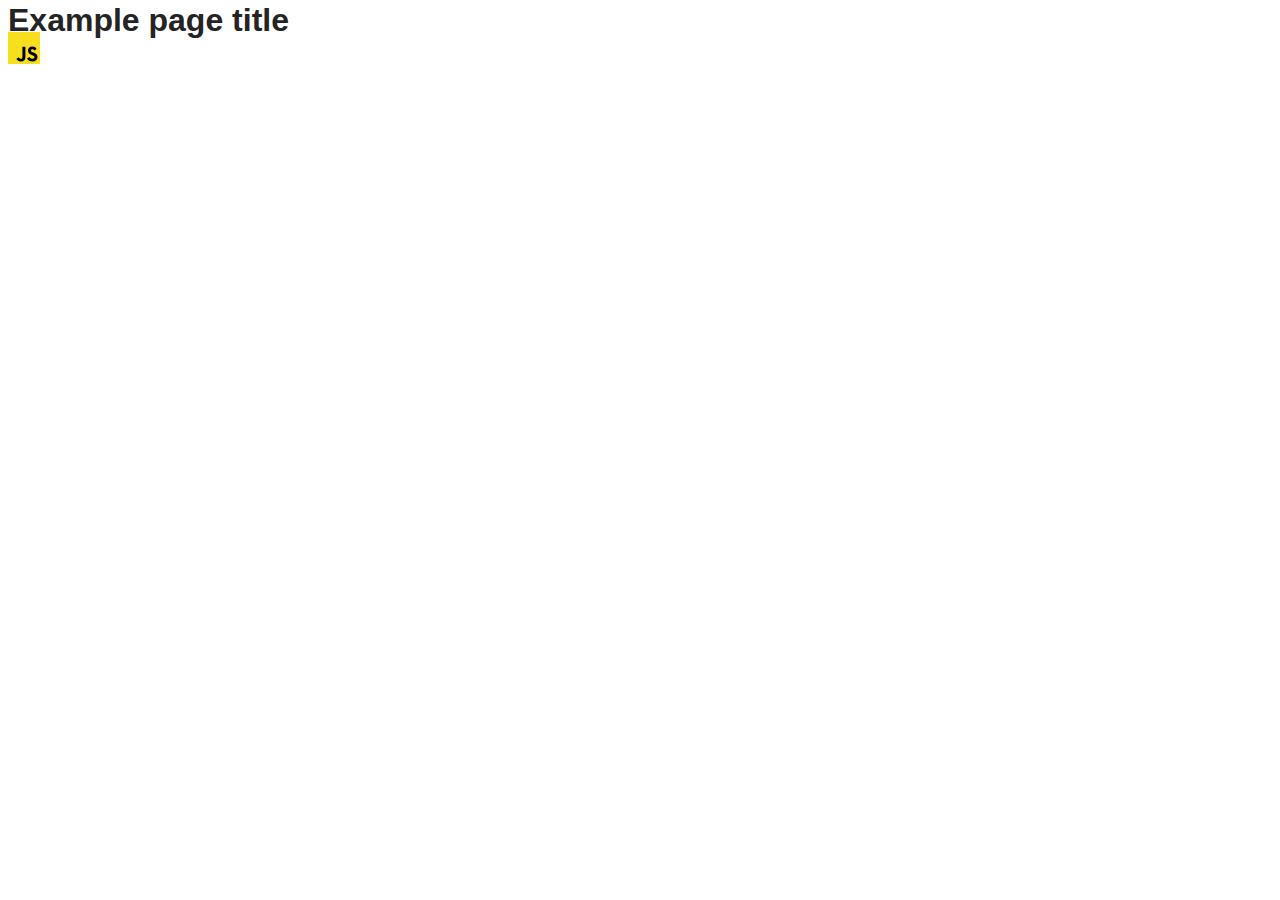
==== src/index.html @ aff36498 "Initial commit" ====
<!DOCTYPE html>
<html lang="en">
  <head>
    <meta charset="UTF-8" />
    <link rel="icon" type="image/svg+xml" href="/favicon.svg" />
    <meta name="viewport" content="width=device-width, initial-scale=1.0" />
    <title>Vanilla App Template</title>
    <link rel="stylesheet" href="./css/styles.css" />
  </head>
  <body>
    <load ="partials/header.html" />

    <section>
      <h1>Example page title</h1>
      <!-- Path to images as from index.html file -->
      <img src="./img/javascript.svg" alt="" />
    </section>

    <!-- Loads the specified .html file -->
    <load ="partials/vite-promo.html" />

    <script type="module" src="./main.js"></script>
  </body>
</html>
---- src/css/styles.css ----
/**
  |============================
  | include css partials with
  | default @import url()
  |============================
*/
@import url('./reset.css');
@import url('./vite-promo.css');
@import url('./header.css');

:root {
  font-family: Inter, Avenir, Helvetica, Arial, sans-serif;
  font-size: 16px;
  line-height: 24px;
  font-weight: 400;

  color: #242424;
  background-color: rgba(255, 255, 255, 0.87);

  font-synthesis: none;
  text-rendering: optimizeLegibility;
  -webkit-font-smoothing: antialiased;
  -moz-osx-font-smoothing: grayscale;
  -webkit-text-size-adjust: 100%;
}
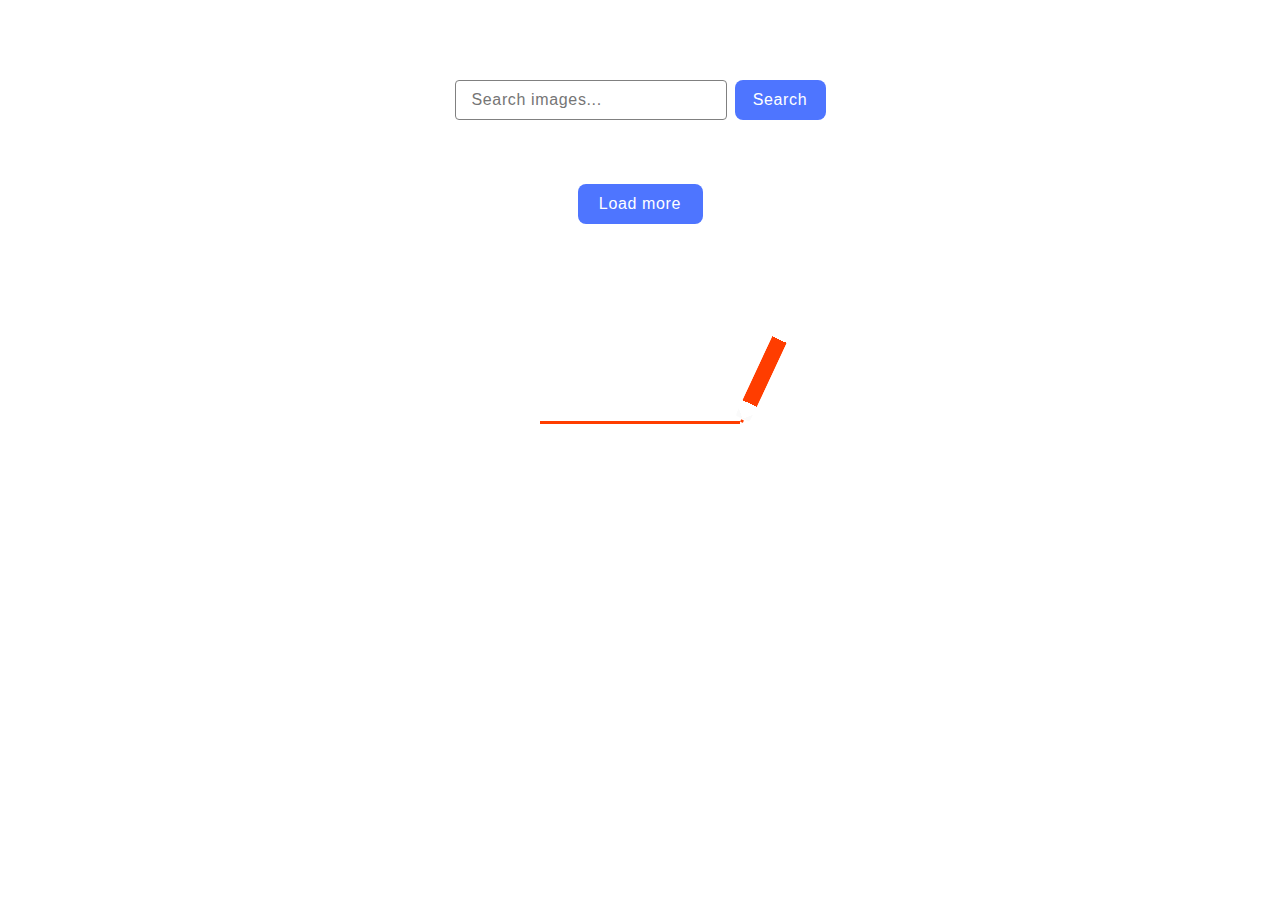
==== commit 42858b88: "fix" ====
--- a/src/index.html
+++ b/src/index.html
@@ -8,16 +8,20 @@
     <link rel="stylesheet" href="./css/styles.css" />
   </head>
   <body>
-    <load ="partials/header.html" />
-
-    <section>
-      <h1>Example page title</h1>
-      <!-- Path to images as from index.html file -->
-      <img src="./img/javascript.svg" alt="" />
+    
+    <section class="section">
+      <div class="form-container">
+        <form class="form">
+          <input type="text" class="input" name="imgInput" placeholder="Search images...">
+          <button type="submit" class="btn">Search</button>
+        </form>
+      </div>
+      <div class="gallery-container">
+        <ul class="gallery"></ul>
+      </div>
+      <button type="button" class="btn-load">Load more</button>
+      <span class="loader"></span>
     </section>
-
-    <!-- Loads the specified .html file -->
-    <load ="partials/vite-promo.html" />
 
     <script type="module" src="./main.js"></script>
   </body>
--- a/src/css/styles.css
+++ b/src/css/styles.css
@@ -1,25 +1,205 @@
-/**
-  |============================
-  | include css partials with
-  | default @import url()
-  |============================
-*/
-@import url('./reset.css');
-@import url('./vite-promo.css');
-@import url('./header.css');
-
-:root {
-  font-family: Inter, Avenir, Helvetica, Arial, sans-serif;
+*,
+*::before,
+*::after {
+  box-sizing: border-box;
+}
+
+
+h1,
+h2,
+h3,
+h4,
+h5,
+h6,
+p {
+  margin: 0;
+}
+
+ul {
+  margin: 0;
+  padding: 0;
+  list-style-type: none;
+}
+
+img {
+  display: block;
+  max-width: 100%;
+  object-fit: cover;
+}
+
+a {
+    text-decoration: none;
+    cursor: pointer;
+}
+
+/* =====Loader===== */
+
+/* ================ loader ================== */
+
+.loader-container {
+  display: flex;
+  justify-content: center;
+  align-items: center;
+  
+}
+
+
+.loader {
+position: relative;
+height: 200px;
+width: 200px;
+border-bottom: 3px solid #ff3d00;
+box-sizing: border-box;
+animation: drawLine 4s linear infinite;
+}
+
+.loader:before {
+content: "";
+position: absolute;
+left: calc(100% + 14px);
+bottom: -6px;
+width: 16px;
+height: 100px;
+border-radius: 20px 20px 50px 50px;
+background-repeat: no-repeat;
+background-image: linear-gradient(#ff3d00 6px, transparent 0),
+  linear-gradient(45deg, rgba(0, 0, 0, 0.02) 49%, white 51%),
+  linear-gradient(315deg, rgba(0, 0, 0, 0.02) 49%, white 51%),
+  linear-gradient(to bottom, #ffffff 10%, #ff3d00 10%, #ff3d00 90%, #ffffff 90%);
+background-size: 3px 3px, 8px 8px, 8px 8px, 16px 88px;
+background-position: center bottom, left 88px, right 88px, left top;
+transform: rotate(25deg);
+animation: pencilRot 4s linear infinite;
+}
+
+@keyframes drawLine {
+0%, 100% {
+  width: 0px;
+}
+
+45%, 55% {
+  width: 200px;
+}
+}
+
+@keyframes pencilRot {
+0%, 45% {
+  bottom: -6px;
+  left: calc(100% + 14px);
+  transform: rotate(25deg);
+}
+
+55%, 100% {
+  bottom: -12px;
+  left: calc(100% + 16px);
+  transform: rotate(220deg);
+}
+}
+
+/* =====Style===== */
+
+.section {
+  display: flex;
+  flex-direction: column;
+  align-items: center;
+  max-width: 100%;
+  padding: 72px 150px;
+}
+
+.form-container {
+  display: flex;
+  margin: 0 auto;
+}
+
+.form {
+  display: flex;
+  gap: 8px;
+}
+
+.input {
+  width: 272px;
+  height: 40px;
+  padding: 8px 16px;
+  border: solid 1px #808080;
+  border-radius: 4px;
+
   font-size: 16px;
-  line-height: 24px;
-  font-weight: 400;
-
-  color: #242424;
-  background-color: rgba(255, 255, 255, 0.87);
-
-  font-synthesis: none;
-  text-rendering: optimizeLegibility;
-  -webkit-font-smoothing: antialiased;
-  -moz-osx-font-smoothing: grayscale;
-  -webkit-text-size-adjust: 100%;
-}
+  line-height: 1.5;
+  letter-spacing: 0.04em;
+  color: #808080;
+}
+
+.btn {
+  border: transparent;
+  border-radius: 8px;
+  padding: 8px 16px;
+  width: 91px;
+  height: 40px;
+  background: #4e75ff;
+
+  font-weight: 500;
+  font-size: 16px;
+  line-height: 1.5;
+  letter-spacing: 0.04em;
+  color: #fff;
+}
+
+.gallery-container {
+  display: flex;
+  margin: 32px auto;
+}
+
+.gallery {
+  display: flex;
+  flex-wrap: wrap;
+  gap: 24px;
+}
+
+.gallery-item {
+  flex-shrink: 0;
+  flex-basis: calc((100% - 48px) / 3);
+  display: flex;
+  flex-direction: column;
+  border: 1px solid #808080;
+}
+
+.gallery-image {
+  width: 100%;
+  height: 300px;
+  object-fit: cover;
+}
+
+.stats {
+  flex-shrink: 0;
+  display: flex;
+  justify-content: space-around;
+  border-bottom: 1px solid #808080;
+  border-left: 1px solid #808080;
+  border-right: 1px solid #808080;
+  background: #fff;
+  padding: 4px 20px;
+  height: 48px;
+}
+
+.text {
+  font-weight: 600;
+  font-size: 12px;
+  line-height: 1.33;
+  letter-spacing: 0.04em;
+  color: #2e2f42;
+}
+
+.btn-load {
+  border-radius: 8px;
+  border: transparent;
+  padding: 8px 16px;
+  width: 125px;
+  height: 40px;
+  background: #4e75ff;
+
+  font-weight: 500;
+  font-size: 16px;
+  line-height: 1.5;
+  letter-spacing: 0.04em;
+  color: #fff;
+}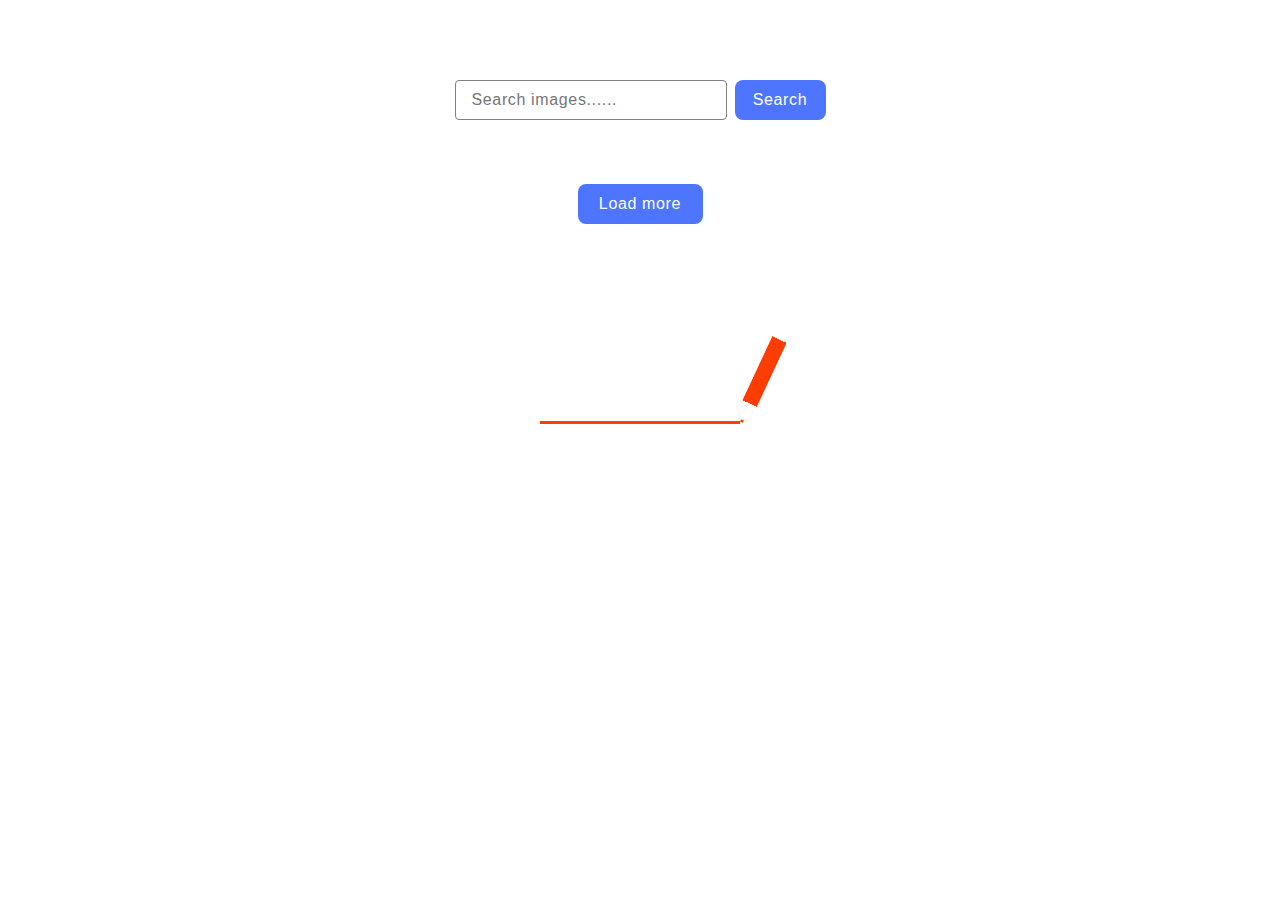
==== commit 9cd77e69: "..." ====
--- a/src/index.html
+++ b/src/index.html
@@ -8,11 +8,11 @@
     <link rel="stylesheet" href="./css/styles.css" />
   </head>
   <body>
-    
+
     <section class="section">
       <div class="form-container">
         <form class="form">
-          <input type="text" class="input" name="imgInput" placeholder="Search images...">
+          <input type="text" class="input" name="imgInput" placeholder="Search images......">
           <button type="submit" class="btn">Search</button>
         </form>
       </div>
